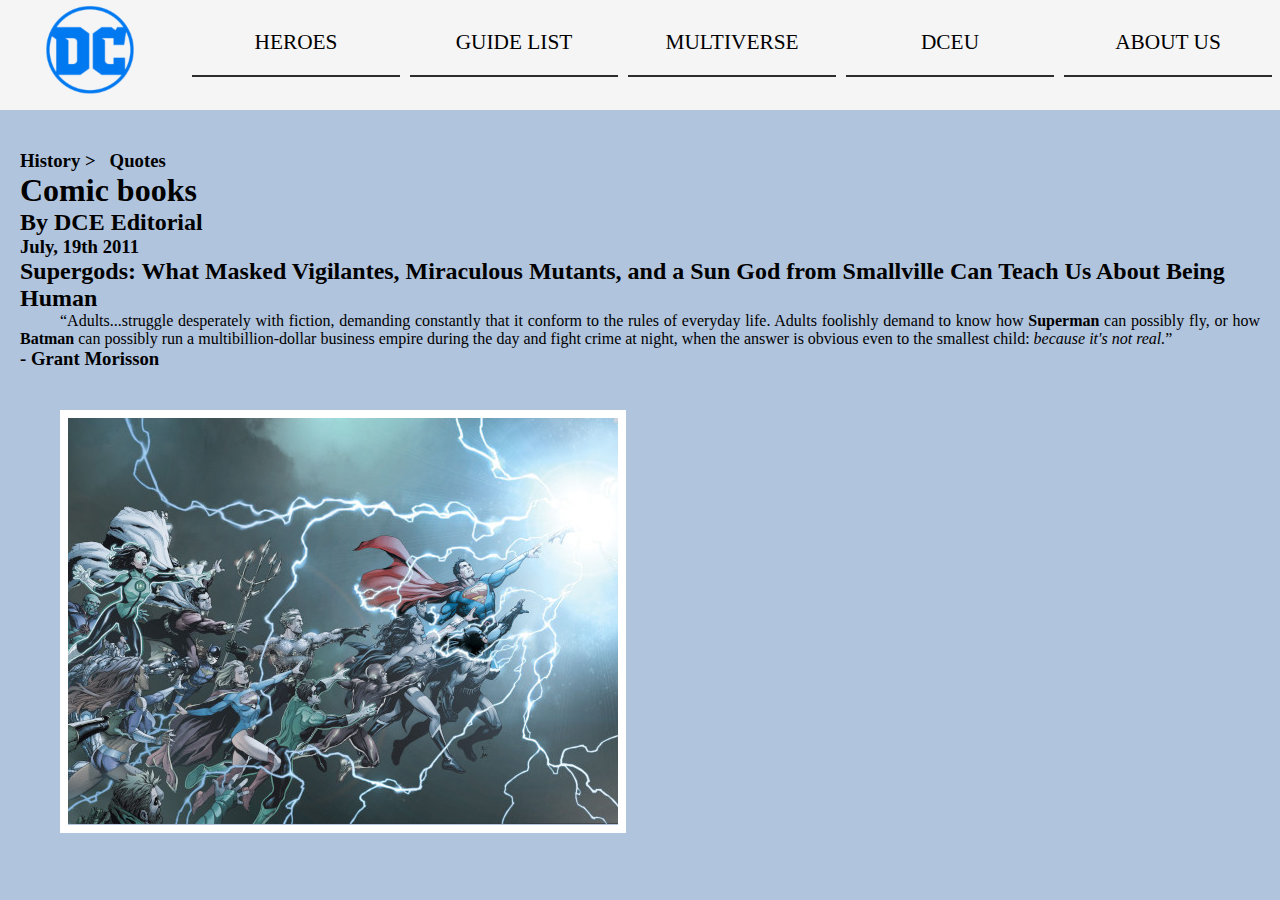
==== web/dc-project/index.html @ 122ebf1b "commit dc guide" ====
<!DOCTYPE html>
<html lang = "en">
    <head>
        <title>Dc Comics</title>
        <link rel = "stylesheet" href = ".css/design.css"/>
    </head>
    <body>
        <div id="interface">
            <header id = "header">
                <div class = "div-menu">
                    <nav>
                        <ul>
                            <li><a href = "heroes.html">Heroes</a></li>
                            <li><a href = "gl.html">Guide List</a></li>
                            <li><a href = "verse.html">Multiverse</a></li>
                            <li><a href = "dceu.html">DCEU</a></li>
                            <li><a href = "abtus.html">About Us</a></li>
                            <div class = "logo"><a href = "index.html"><img class= "logo" src = ".images/dc-comics-logo-peq.png"/></a></div>
                        </ul>
                    </nav>
                </div>
            </header>
            <div id = "prin">
                <hgroup>
                    <h3>History >  &nbsp; Quotes</h3>
                    <h1>Comic books</h1>
                    <h2>By DCE Editorial</h2>
                    <h3>July, 19th 2011</h3>
                </hgroup>
                <h2>Supergods: What Masked Vigilantes, Miraculous Mutants, and a Sun God from Small&shy;ville Can Teach Us About Being Human</h2>
                <p>“Adults...struggle desperately with fiction, demanding constantly that it conform to the rules of every<wbr/>day life. Adults foolishly demand to know how <b>Superman</b> can possibly fly, or how <b>Batman</b> can possibly run a multibillion-<wbr/>dollar business empire during the day and fight crime at night, when the answer is   obvious even to the smallest child: <em>because it's not real.</em>”</p>
                <h3>- Grant Morisson</h3>
                <figure class ="foto-legenda">
                    <img src = ".images/rebirth-med.jpg" alt = "DC: Rebirth">
                    <figcaption>DC: Rebirth (#0)</figcaption>
                </figure>
            </div>    
        </div>

    </body>
</html>
---- web/dc-project/.css/design.css ----
@charset "UTF-8";
/*reset do css*/
*{
    margin:0;
    padding:0; 
}
body{
    background-color: lightsteelblue;
    color: black;
}
p{
    text-align: justify;
    text-indent: 40px; 
}
#header{
    width:100%;/*cabecalho ocupar toda a extensao da tela*/
}
/*FORMATCAO MENU*/
.div-menu{
    width: 100%;
    height: 110px;
    margin: 20px auto;
    position: relative;
}
.div-menu ul{
    background-color: whitesmoke;
    position: fixed;/*fixa o menu no topo/retira o espaço do topo*/
    width: 100%;
    height: 110px;
    top:0;
    list-style: none;

}
.div-menu li{
    /*dispoes os li lado a lado orientado a esquerda*/
    float: left;
}
.div-menu li a{
    display: block;
    padding: 20px 4px;
    font-size: 16pt;
    text-align: center;
    text-transform: uppercase;
    text-decoration: none;
    color: black;
    /*faixa inferior nos itens do menu*/
    border-bottom: 2px solid rgb(46, 45, 45);
    margin: 10px 10px 0 0;
    width: 200px;
}
.div-menu li:nth-child(1){
    margin-left: 15%;
}
.div-menu li:nth-child(5) a{
    margin-right: 0;
}
.div-menu li :nth-child(1n+3) a{
    text-align: right;
}
.logo{
    width: 100px;
    height: 100px;
    margin-left: 20px;
    background-size: 100px 100px;
    position: absolute;
}
/* ANIMAÇÃO MENU*/
.div-menu li a:hover{
    transition: 0.3s;
    color: blue;
    border-bottom: 8px solid blue;
}
.active{
    color: blue;
    border-bottom: 8px solid blue;
}
/*DIV PRINCIPAL*/
div#prin{
    margin: 20px;
}
/* FORMATACAO IMAGEM COM LEGENDA */
figure.foto-legenda{
    border: 8px solid white;
    display: flex;
    flex-flow: column;
    max-width: 550px;
    margin: 40px;
  
}
figure.foto-legenda img{
    width: 100%;
    height: 100%;
}

figure.foto-legenda figcaption{
    opacity: 0;
    position: relative;
    background-color: rgba(0, 0, 0, 0.7);
    color: #fff;
    font: italic smaller sans-serif;
    transition: opacity 0.3s;
    padding: 3px;
    text-align: center;
    margin-top: -20px;
}
figure.foto-legenda:hover figcaption{
    opacity: 1;

}
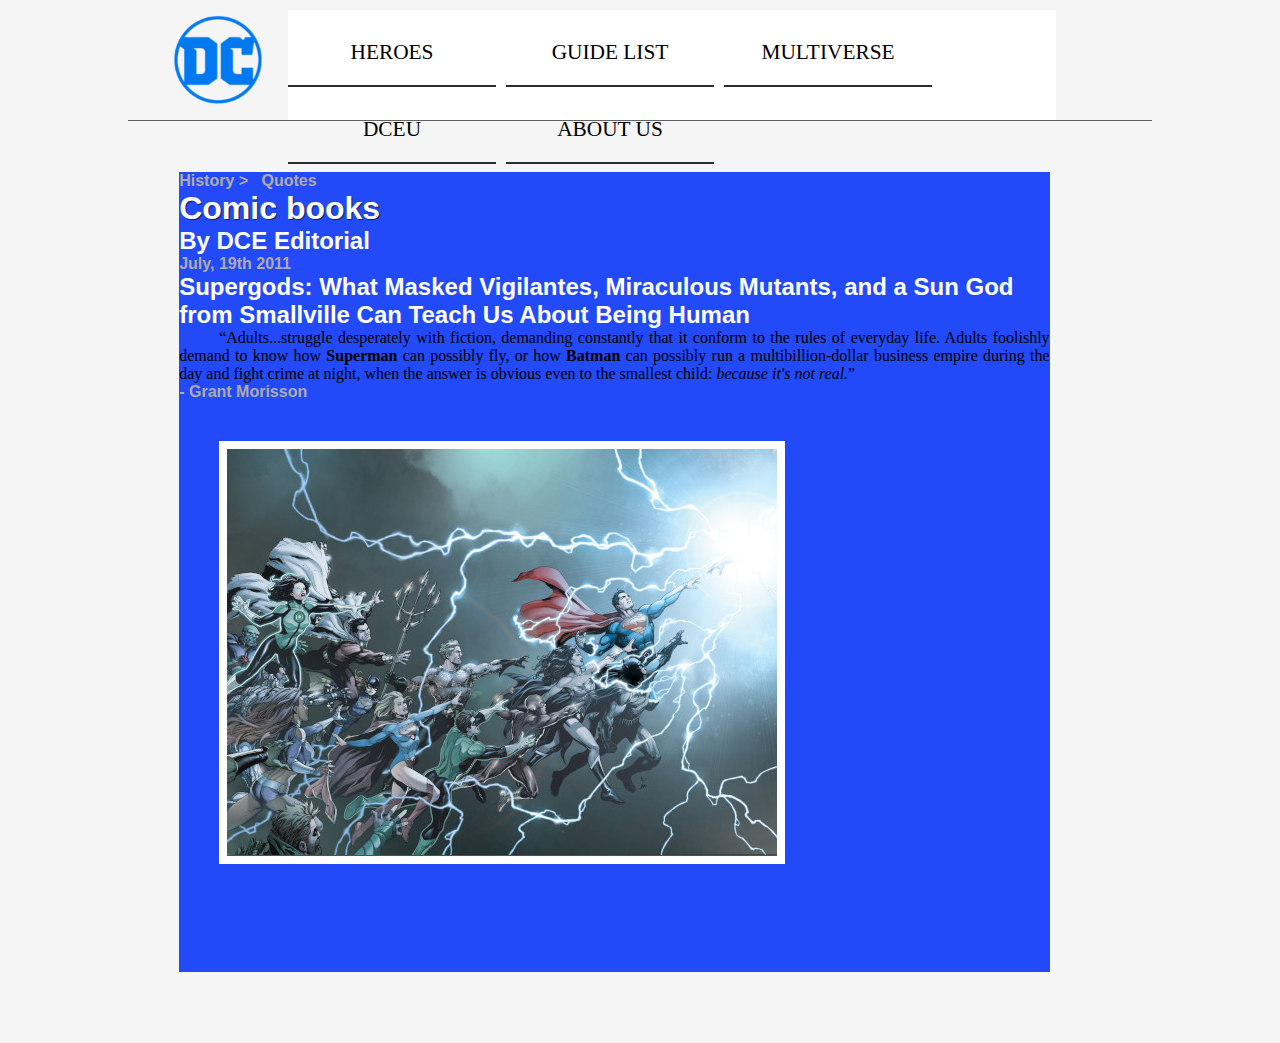
==== commit 86a9b6bf: "div add" ====
--- a/web/dc-project/index.html
+++ b/web/dc-project/index.html
@@ -9,18 +9,18 @@
             <header id = "header">
                 <div class = "div-menu">
                     <nav>
+                        <div class = "logo"><a href = "index.html"><img class= "logo" src = ".images/dc-comics-logo-peq.png"/></a></div>
                         <ul>
                             <li><a href = "heroes.html">Heroes</a></li>
                             <li><a href = "gl.html">Guide List</a></li>
                             <li><a href = "verse.html">Multiverse</a></li>
                             <li><a href = "dceu.html">DCEU</a></li>
                             <li><a href = "abtus.html">About Us</a></li>
-                            <div class = "logo"><a href = "index.html"><img class= "logo" src = ".images/dc-comics-logo-peq.png"/></a></div>
                         </ul>
                     </nav>
                 </div>
             </header>
-            <div id = "prin">
+            <div class = "quote">
                 <hgroup>
                     <h3>History >  &nbsp; Quotes</h3>
                     <h1>Comic books</h1>
--- a/web/dc-project/.css/design.css
+++ b/web/dc-project/.css/design.css
@@ -5,8 +5,14 @@
     padding:0; 
 }
 body{
-    background-color: lightsteelblue;
+    background-color: whitesmoke;
     color: black;
+}
+div#interface{
+    background-color:whitesmoke;
+    width:80%;
+    margin: 0px auto 10px auto;
+    padding: 10px; /* Margem interna da div(add margem entre o menu e o topo da tela*/
 }
 p{
     text-align: justify;
@@ -14,59 +20,51 @@
 }
 #header{
     width:100%;/*cabecalho ocupar toda a extensao da tela*/
+    background-color:whitesmoke;
+    border-bottom:1px #606060 solid; /*dashed(tracejado),dotted(pontilhado),double(dobrar);*/
+    height: 110px;
 }
-/*FORMATCAO MENU*/
-.div-menu{
+/*FORAMTAÇÃO MENU*/
+.dive-menu{
     width: 100%;
+    position: fixed;
     height: 110px;
-    margin: 20px auto;
-    position: relative;
+    margin: 5px 20px 5px auto;
 }
 .div-menu ul{
-    background-color: whitesmoke;
-    position: fixed;/*fixa o menu no topo/retira o espaço do topo*/
-    width: 100%;
+    background-color: white;
+    width: 75%;
+    margin-left: 160px;
     height: 110px;
-    top:0;
+    top:0px;
     list-style: none;
-
 }
 .div-menu li{
-    /*dispoes os li lado a lado orientado a esquerda*/
-    float: left;
+    float:left;/*dispoem os itens da lista lado a lado orientado a esquerda*/
 }
 .div-menu li a{
-    display: block;
-    padding: 20px 4px;
+    display:block;
+    padding: 20px 4px;/*espaça os itens da lista*/
     font-size: 16pt;
     text-align: center;
     text-transform: uppercase;
     text-decoration: none;
-    color: black;
-    /*faixa inferior nos itens do menu*/
+    color:black;
+    /*faixa inferior nos lis do menu*/
     border-bottom: 2px solid rgb(46, 45, 45);
     margin: 10px 10px 0 0;
-    width: 200px;
-}
-.div-menu li:nth-child(1){
-    margin-left: 15%;
-}
-.div-menu li:nth-child(5) a{
-    margin-right: 0;
-}
-.div-menu li :nth-child(1n+3) a{
-    text-align: right;
+    width:200px;
 }
 .logo{
-    width: 100px;
+    width:100px;
     height: 100px;
     margin-left: 20px;
-    background-size: 100px 100px;
-    position: absolute;
+    /*background-size: 100px 100px;*/
+    position:absolute;
 }
-/* ANIMAÇÃO MENU*/
+/*ANIMAÇÃO MENU*/
 .div-menu li a:hover{
-    transition: 0.3s;
+    transition: 0.2s;
     color: blue;
     border-bottom: 8px solid blue;
 }
@@ -74,9 +72,36 @@
     color: blue;
     border-bottom: 8px solid blue;
 }
-/*DIV PRINCIPAL*/
-div#prin{
-    margin: 20px;
+/*FORMATECAO DIV QUOTE*/
+.quote{
+    width:85%;
+    height: 800px;
+    background-color: rgb(35, 74, 248);
+    margin:5% 5%;
+}
+.quote h1{
+    font-family: Arial, sans-serif;
+    font-size:24pt;
+    color: white;
+    text-shadow: 1px 1px 1px rgba(0,0,0, 0.6);
+    padding: 0px;
+    margin-bottom: 0px;
+    margin-top: 0px;
+}
+.quote h2{
+    font-family: Arial, Helvetica, sans-serif;
+    font-size: 18pt;
+    color: white;
+    padding: 0px;
+    margin-top: 0px;
+    margin-bottom: 0px;
+}
+.quote h3{
+    font-family: Arial, Helvetica, sans-serif;
+    font-size: 12pt;
+    color: rgb(177, 170, 170);
+    padding: 0px;
+    margin-bottom: 0px;
 }
 /* FORMATACAO IMAGEM COM LEGENDA */
 figure.foto-legenda{
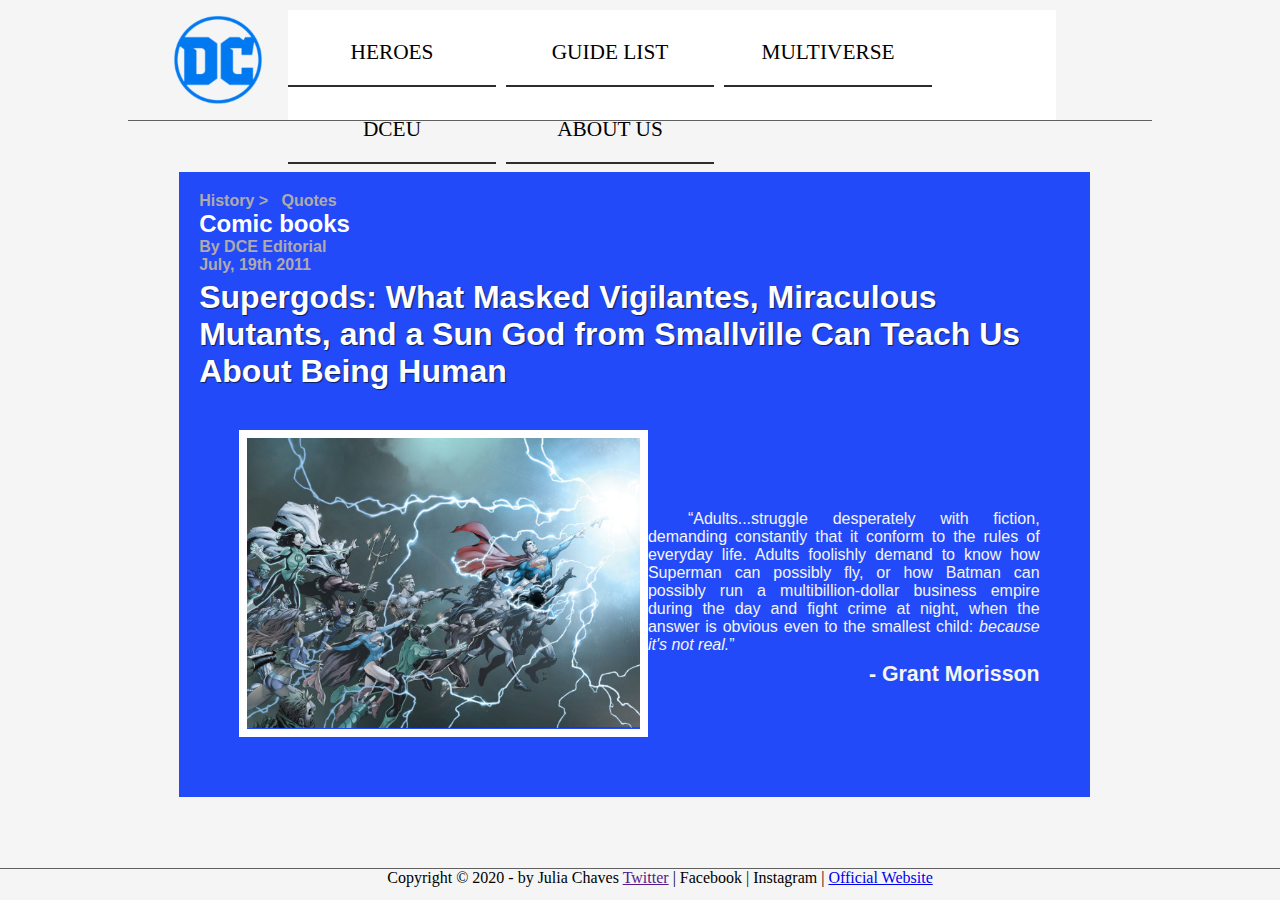
==== commit 2a0333b9: "footer" ====
--- a/web/dc-project/index.html
+++ b/web/dc-project/index.html
@@ -23,19 +23,22 @@
             <div class = "quote">
                 <hgroup>
                     <h3>History >  &nbsp; Quotes</h3>
-                    <h1>Comic books</h1>
-                    <h2>By DCE Editorial</h2>
+                    <h2>Comic books</h2>
+                    <h3>By DCE Editorial</h2>
                     <h3>July, 19th 2011</h3>
                 </hgroup>
-                <h2>Supergods: What Masked Vigilantes, Miraculous Mutants, and a Sun God from Small&shy;ville Can Teach Us About Being Human</h2>
-                <p>“Adults...struggle desperately with fiction, demanding constantly that it conform to the rules of every<wbr/>day life. Adults foolishly demand to know how <b>Superman</b> can possibly fly, or how <b>Batman</b> can possibly run a multibillion-<wbr/>dollar business empire during the day and fight crime at night, when the answer is   obvious even to the smallest child: <em>because it's not real.</em>”</p>
-                <h3>- Grant Morisson</h3>
+                <h1>Supergods: What Masked Vigilantes, Miraculous Mutants, and a Sun God from Small&shy;ville Can Teach Us About Being Human</h1>
+                <p>“Adults...struggle desperately with fiction, demanding constantly that it conform to the rules of every<wbr/>day life. Adults foolishly demand to know how Superman can possibly fly, or how Batman can possibly run a multibillion-<wbr/>dollar business empire during the day and fight crime at night, when the answer is obvious even to the smallest child: <em>because it's not real.</em>”<br><b> - Grant Morisson</b></p>
                 <figure class ="foto-legenda">
                     <img src = ".images/rebirth-med.jpg" alt = "DC: Rebirth">
-                    <figcaption>DC: Rebirth (#0)</figcaption>
+                    <figcaption>Published: DC Rebirth (#0)</figcaption>
                 </figure>
             </div>    
         </div>
-
+        <footer id = "rodape">
+            <p>Copyright &copy; 2020 - by Julia Chaves
+                <a href>Twitter</a> | Facebook | Instagram | <a href = "https://www.dccomics.com/" target = "_blank">Official Website</a>
+            </p>
+        </footer>
     </body>
 </html>--- a/web/dc-project/.css/design.css
+++ b/web/dc-project/.css/design.css
@@ -75,9 +75,10 @@
 /*FORMATECAO DIV QUOTE*/
 .quote{
     width:85%;
-    height: 800px;
+    height: auto;
     background-color: rgb(35, 74, 248);
     margin:5% 5%;
+    padding: 20px;
 }
 .quote h1{
     font-family: Arial, sans-serif;
@@ -86,7 +87,7 @@
     text-shadow: 1px 1px 1px rgba(0,0,0, 0.6);
     padding: 0px;
     margin-bottom: 0px;
-    margin-top: 0px;
+    margin-top: 5px;
 }
 .quote h2{
     font-family: Arial, Helvetica, sans-serif;
@@ -102,6 +103,21 @@
     color: rgb(177, 170, 170);
     padding: 0px;
     margin-bottom: 0px;
+}
+.quote p{
+    float: right;
+    width: 45%;
+    margin-right: 30px;
+    margin-top: 120px;
+    color:whitesmoke;
+    font-family: Arial, Helvetica, sans-serif;
+}
+.quote b{
+    float: right;
+    margin-top: 8px;
+    color:whitesmoke;
+    font-family: Arial, Helvetica, sans-serif;
+    font-size: 16pt;
 }
 /* FORMATACAO IMAGEM COM LEGENDA */
 figure.foto-legenda{
@@ -132,3 +148,11 @@
     opacity: 1;
 
 }
+footer#rodape{
+    clear:both;
+    border-top: 1px solid #606060;
+    
+}
+footer#rodape p{
+    text-align: center;
+}
